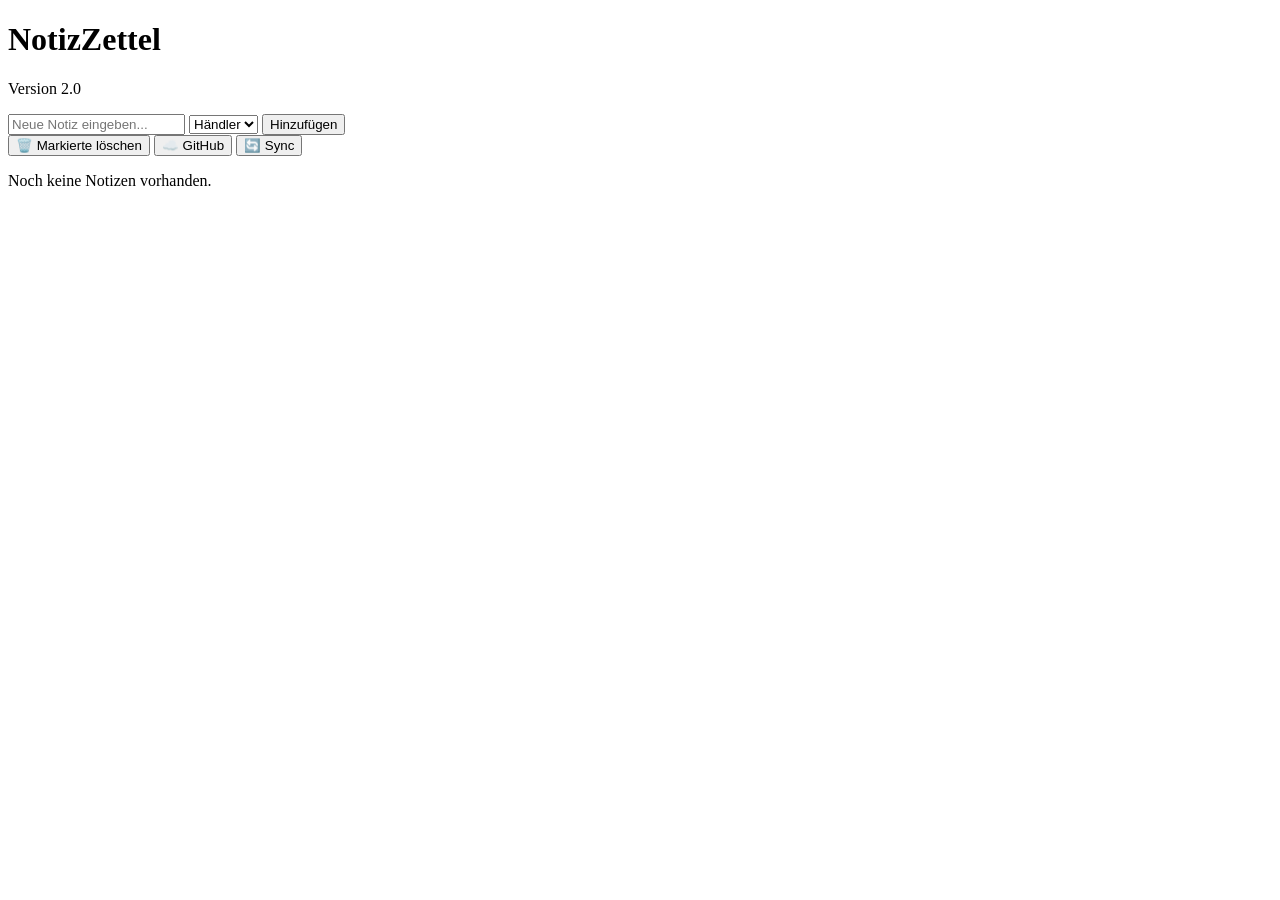
==== index.html @ 9e17f2d0 "Update index.html" ====
<!DOCTYPE html>
<html lang="de">

<head>

<meta charset="UTF-8">

<meta
    name="viewport"
    content="width=device-width, initial-scale=1.0"
>

<title>NotizZettel V2</title>

<link
    rel="icon"
    type="image/png"
    href="EK.Bild.png"
>

<link
    rel="stylesheet"
    href="https://raw.githubusercontent.com/PC-Opa/NotizZettel_V2/refs/heads/main/css/NotizZettel.css"
>

</head>


<body>

<div id="App">

    <header>

        <h1>NotizZettel</h1>

        <p>Version 2.0</p>

    </header>


    <main id="Arbeitsbereich">

        <section id="EingabeBereich">

            <input
                type="text"
                id="NeueNotiz"
                name="NeueNotiz"
                placeholder="Neue Notiz eingeben..."
                autocomplete="on"
                autocorrect="off"
                autocapitalize="sentences"
                spellcheck="false"
            >

            <select
                id="HaendlerAuswahl"
                name="HaendlerAuswahl"
                autocomplete="off"
            >

                <option value="">
                    Händler
                </option>

                <option value="A">A</option>
                <option value="N">N</option>
                <option value="E">E</option>
                <option value="L">L</option>
                <option value="R">R</option>

            </select>


            <button
                id="BtnHinzufuegen"
                type="button"
            >
                Hinzufügen
            </button>

        </section>


        <section id="VorschlagBereich">
        </section>


        <section id="WerkzeugBereich">

            <button
                id="BtnMarkierteLoeschen"
                type="button"
            >
                🗑️ Markierte löschen
            </button>


            <button
                id="BtnGitHub"
                type="button"
                autocomplete="off"
            >
                ☁️ GitHub
            </button>


            <button
                id="BtnSync"
                type="button"
            >
                🔄 Sync
            </button>

        </section>


        <section
            id="GitHubBereich"
            style="display:none;"
        >
        </section>


        <section id="ListenBereich">
        </section>


    </main>

</div>


<script
    src="js/Notizen.js"
    defer
></script>


<script
    src="js/Woerterbuch.js"
    defer
></script>


<script
    src="js/Synchronisation.js"
    defer
></script>


<script>

document.addEventListener(
    "DOMContentLoaded",
    function () {

        const btnGitHub =
            document.getElementById(
                "BtnGitHub"
            );

        const bereich =
            document.getElementById(
                "GitHubBereich"
            );


        if (
            !btnGitHub ||
            !bereich
        ) {

            return;

        }


        btnGitHub.addEventListener(
            "click",
            function () {

                if (
                    document.getElementById(
                        "GitBenutzer"
                    )
                ) {

                    bereich.style.display =
                        "block";

                    return;

                }


                bereich.innerHTML = `

                    <div>

                        <input
                            type="text"
                            id="GitBenutzer"
                            name="git-benutzer"
                            placeholder="GitHub-Benutzer"
                            autocomplete="off"
                            autocorrect="off"
                            autocapitalize="none"
                            spellcheck="false"
                        >

                    </div>


                    <div>

                        <input
                            type="text"
                            id="GitRepository"
                            name="git-repository"
                            placeholder="Repository"
                            autocomplete="off"
                            autocorrect="off"
                            autocapitalize="none"
                            spellcheck="false"
                        >

                    </div>


                    <div>

                        <input
                            type="password"
                            id="GitToken"
                            name="git-token"
                            placeholder="GitHub-Token"
                            autocomplete="off"
                            autocorrect="off"
                            autocapitalize="none"
                            spellcheck="false"
                            data-lpignore="true"
                            data-1p-ignore="true"
                            data-bwignore="true"
                        >

                    </div>


                    <div>

                        <button
                            id="BtnGitSpeichern"
                            type="button"
                        >
                            GitHub-Zugangsdaten speichern
                        </button>

                    </div>

                `;


                bereich.style.display =
                    "block";


                if (
                    typeof githubLaden ===
                    "function"
                ) {

                    githubLaden();

                }


                const benutzer =
                    document.getElementById(
                        "GitBenutzer"
                    );

                const repository =
                    document.getElementById(
                        "GitRepository"
                    );

                const token =
                    document.getElementById(
                        "GitToken"
                    );


                if (
                    benutzer &&
                    typeof github !==
                        "undefined"
                ) {

                    benutzer.value =
                        github.benutzer;

                }


                if (
                    repository &&
                    typeof github !==
                        "undefined"
                ) {

                    repository.value =
                        github.repository;

                }


                if (
                    token &&
                    typeof github !==
                        "undefined"
                ) {

                    token.value =
                        github.token;

                }


                const btnSpeichern =
                    document.getElementById(
                        "BtnGitSpeichern"
                    );


                if (!btnSpeichern) {

                    return;

                }


                btnSpeichern.addEventListener(
                    "click",
                    function () {

                        const benutzerFeld =
                            document.getElementById(
                                "GitBenutzer"
                            );

                        const repositoryFeld =
                            document.getElementById(
                                "GitRepository"
                            );

                        const tokenFeld =
                            document.getElementById(
                                "GitToken"
                            );


                        if (
                            !benutzerFeld ||
                            !repositoryFeld ||
                            !tokenFeld
                        ) {

                            alert(
                                "GitHub-Eingabefelder nicht gefunden."
                            );

                            return;

                        }


                        if (
                            typeof githubSpeichern ===
                            "function"
                        ) {

                            githubSpeichern(
                                benutzerFeld.value,
                                repositoryFeld.value,
                                tokenFeld.value
                            );

                            return;

                        }


                        if (
                            typeof githubDatenSpeichern ===
                            "function"
                        ) {

                            githubDatenSpeichern();

                            return;

                        }


                        alert(
                            "Fehler: Die GitHub-Speicherfunktion wurde nicht gefunden."
                        );

                    }
                );

            }
        );

    }
);

</script>


</body>

</html>
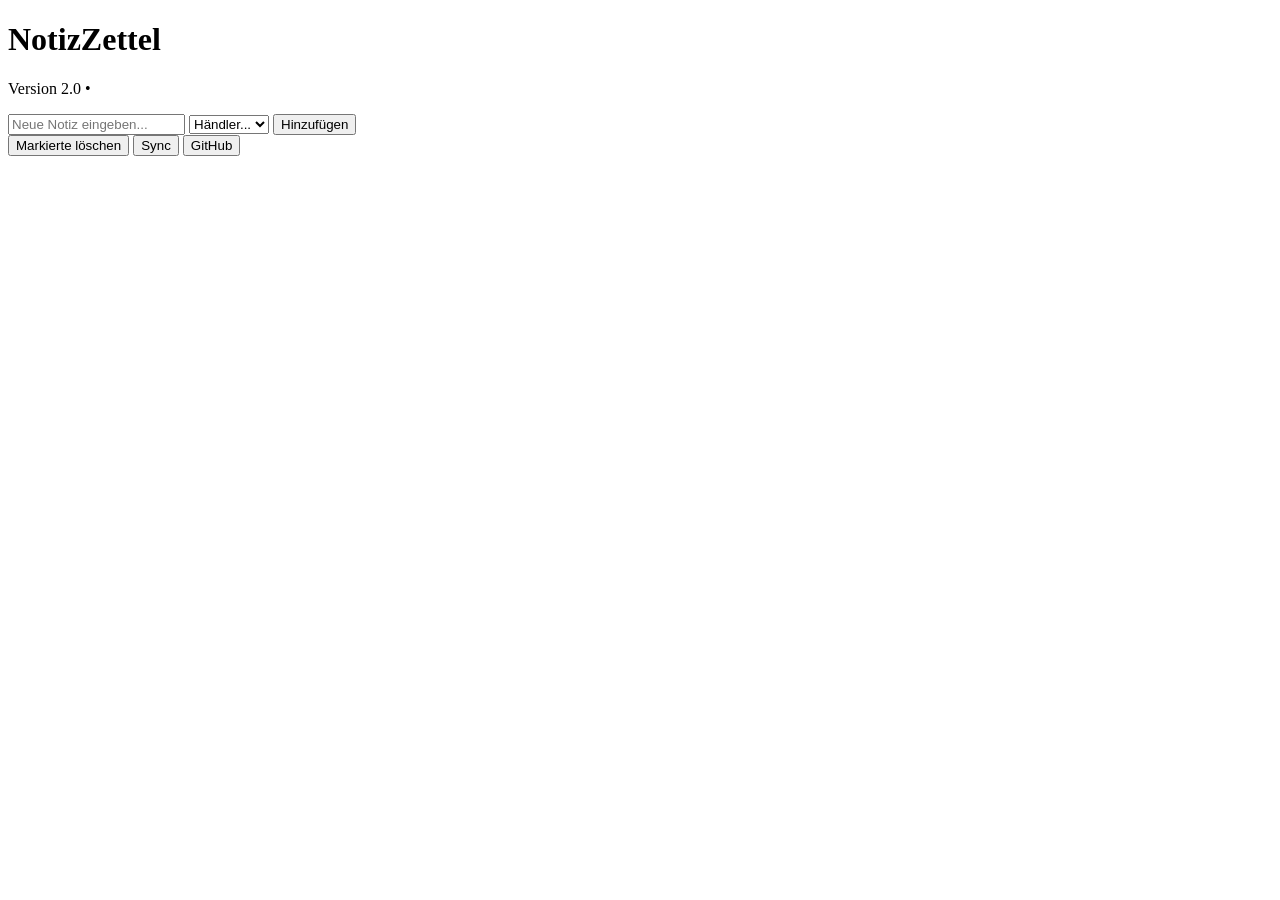
==== commit ca39d065: "Create index.html" ====
--- a/index.html
+++ b/index.html
@@ -1,425 +1,12 @@
 <!DOCTYPE html>
 <html lang="de">
-
 <head>
-
-<meta charset="UTF-8">
-
-<meta
-    name="viewport"
-    content="width=device-width, initial-scale=1.0"
->
-
-<title>NotizZettel V2</title>
-
-<link
-    rel="icon"
-    type="image/png"
-    href="EK.Bild.png"
->
-
-<link
-    rel="stylesheet"
-    href="https://raw.githubusercontent.com/PC-Opa/NotizZettel_V2/refs/heads/main/css/NotizZettel.css"
->
-
+    <meta charset="UTF-8">
+    <meta name="viewport" content="width=device-width, initial-scale=1.0">
+    <title>NotizZettel V2</title>
+    <meta http-equiv="refresh" content="0; url=index2.html">
 </head>
-
-
 <body>
-
-<div id="App">
-
-    <header>
-
-        <h1>NotizZettel</h1>
-
-        <p>Version 2.0</p>
-
-    </header>
-
-
-    <main id="Arbeitsbereich">
-
-        <section id="EingabeBereich">
-
-            <input
-                type="text"
-                id="NeueNotiz"
-                name="NeueNotiz"
-                placeholder="Neue Notiz eingeben..."
-                autocomplete="on"
-                autocorrect="off"
-                autocapitalize="sentences"
-                spellcheck="false"
-            >
-
-            <select
-                id="HaendlerAuswahl"
-                name="HaendlerAuswahl"
-                autocomplete="off"
-            >
-
-                <option value="">
-                    Händler
-                </option>
-
-                <option value="A">A</option>
-                <option value="N">N</option>
-                <option value="E">E</option>
-                <option value="L">L</option>
-                <option value="R">R</option>
-
-            </select>
-
-
-            <button
-                id="BtnHinzufuegen"
-                type="button"
-            >
-                Hinzufügen
-            </button>
-
-        </section>
-
-
-        <section id="VorschlagBereich">
-        </section>
-
-
-        <section id="WerkzeugBereich">
-
-            <button
-                id="BtnMarkierteLoeschen"
-                type="button"
-            >
-                🗑️ Markierte löschen
-            </button>
-
-
-            <button
-                id="BtnGitHub"
-                type="button"
-                autocomplete="off"
-            >
-                ☁️ GitHub
-            </button>
-
-
-            <button
-                id="BtnSync"
-                type="button"
-            >
-                🔄 Sync
-            </button>
-
-        </section>
-
-
-        <section
-            id="GitHubBereich"
-            style="display:none;"
-        >
-        </section>
-
-
-        <section id="ListenBereich">
-        </section>
-
-
-    </main>
-
-</div>
-
-
-<script
-    src="js/Notizen.js"
-    defer
-></script>
-
-
-<script
-    src="js/Woerterbuch.js"
-    defer
-></script>
-
-
-<script
-    src="js/Synchronisation.js"
-    defer
-></script>
-
-
-<script>
-
-document.addEventListener(
-    "DOMContentLoaded",
-    function () {
-
-        const btnGitHub =
-            document.getElementById(
-                "BtnGitHub"
-            );
-
-        const bereich =
-            document.getElementById(
-                "GitHubBereich"
-            );
-
-
-        if (
-            !btnGitHub ||
-            !bereich
-        ) {
-
-            return;
-
-        }
-
-
-        btnGitHub.addEventListener(
-            "click",
-            function () {
-
-                if (
-                    document.getElementById(
-                        "GitBenutzer"
-                    )
-                ) {
-
-                    bereich.style.display =
-                        "block";
-
-                    return;
-
-                }
-
-
-                bereich.innerHTML = `
-
-                    <div>
-
-                        <input
-                            type="text"
-                            id="GitBenutzer"
-                            name="git-benutzer"
-                            placeholder="GitHub-Benutzer"
-                            autocomplete="off"
-                            autocorrect="off"
-                            autocapitalize="none"
-                            spellcheck="false"
-                        >
-
-                    </div>
-
-
-                    <div>
-
-                        <input
-                            type="text"
-                            id="GitRepository"
-                            name="git-repository"
-                            placeholder="Repository"
-                            autocomplete="off"
-                            autocorrect="off"
-                            autocapitalize="none"
-                            spellcheck="false"
-                        >
-
-                    </div>
-
-
-                    <div>
-
-                        <input
-                            type="password"
-                            id="GitToken"
-                            name="git-token"
-                            placeholder="GitHub-Token"
-                            autocomplete="off"
-                            autocorrect="off"
-                            autocapitalize="none"
-                            spellcheck="false"
-                            data-lpignore="true"
-                            data-1p-ignore="true"
-                            data-bwignore="true"
-                        >
-
-                    </div>
-
-
-                    <div>
-
-                        <button
-                            id="BtnGitSpeichern"
-                            type="button"
-                        >
-                            GitHub-Zugangsdaten speichern
-                        </button>
-
-                    </div>
-
-                `;
-
-
-                bereich.style.display =
-                    "block";
-
-
-                if (
-                    typeof githubLaden ===
-                    "function"
-                ) {
-
-                    githubLaden();
-
-                }
-
-
-                const benutzer =
-                    document.getElementById(
-                        "GitBenutzer"
-                    );
-
-                const repository =
-                    document.getElementById(
-                        "GitRepository"
-                    );
-
-                const token =
-                    document.getElementById(
-                        "GitToken"
-                    );
-
-
-                if (
-                    benutzer &&
-                    typeof github !==
-                        "undefined"
-                ) {
-
-                    benutzer.value =
-                        github.benutzer;
-
-                }
-
-
-                if (
-                    repository &&
-                    typeof github !==
-                        "undefined"
-                ) {
-
-                    repository.value =
-                        github.repository;
-
-                }
-
-
-                if (
-                    token &&
-                    typeof github !==
-                        "undefined"
-                ) {
-
-                    token.value =
-                        github.token;
-
-                }
-
-
-                const btnSpeichern =
-                    document.getElementById(
-                        "BtnGitSpeichern"
-                    );
-
-
-                if (!btnSpeichern) {
-
-                    return;
-
-                }
-
-
-                btnSpeichern.addEventListener(
-                    "click",
-                    function () {
-
-                        const benutzerFeld =
-                            document.getElementById(
-                                "GitBenutzer"
-                            );
-
-                        const repositoryFeld =
-                            document.getElementById(
-                                "GitRepository"
-                            );
-
-                        const tokenFeld =
-                            document.getElementById(
-                                "GitToken"
-                            );
-
-
-                        if (
-                            !benutzerFeld ||
-                            !repositoryFeld ||
-                            !tokenFeld
-                        ) {
-
-                            alert(
-                                "GitHub-Eingabefelder nicht gefunden."
-                            );
-
-                            return;
-
-                        }
-
-
-                        if (
-                            typeof githubSpeichern ===
-                            "function"
-                        ) {
-
-                            githubSpeichern(
-                                benutzerFeld.value,
-                                repositoryFeld.value,
-                                tokenFeld.value
-                            );
-
-                            return;
-
-                        }
-
-
-                        if (
-                            typeof githubDatenSpeichern ===
-                            "function"
-                        ) {
-
-                            githubDatenSpeichern();
-
-                            return;
-
-                        }
-
-
-                        alert(
-                            "Fehler: Die GitHub-Speicherfunktion wurde nicht gefunden."
-                        );
-
-                    }
-                );
-
-            }
-        );
-
-    }
-);
-
-</script>
-
-
+    <p>NotizZettel V2 wird gestartet...</p>
 </body>
-
 </html>
